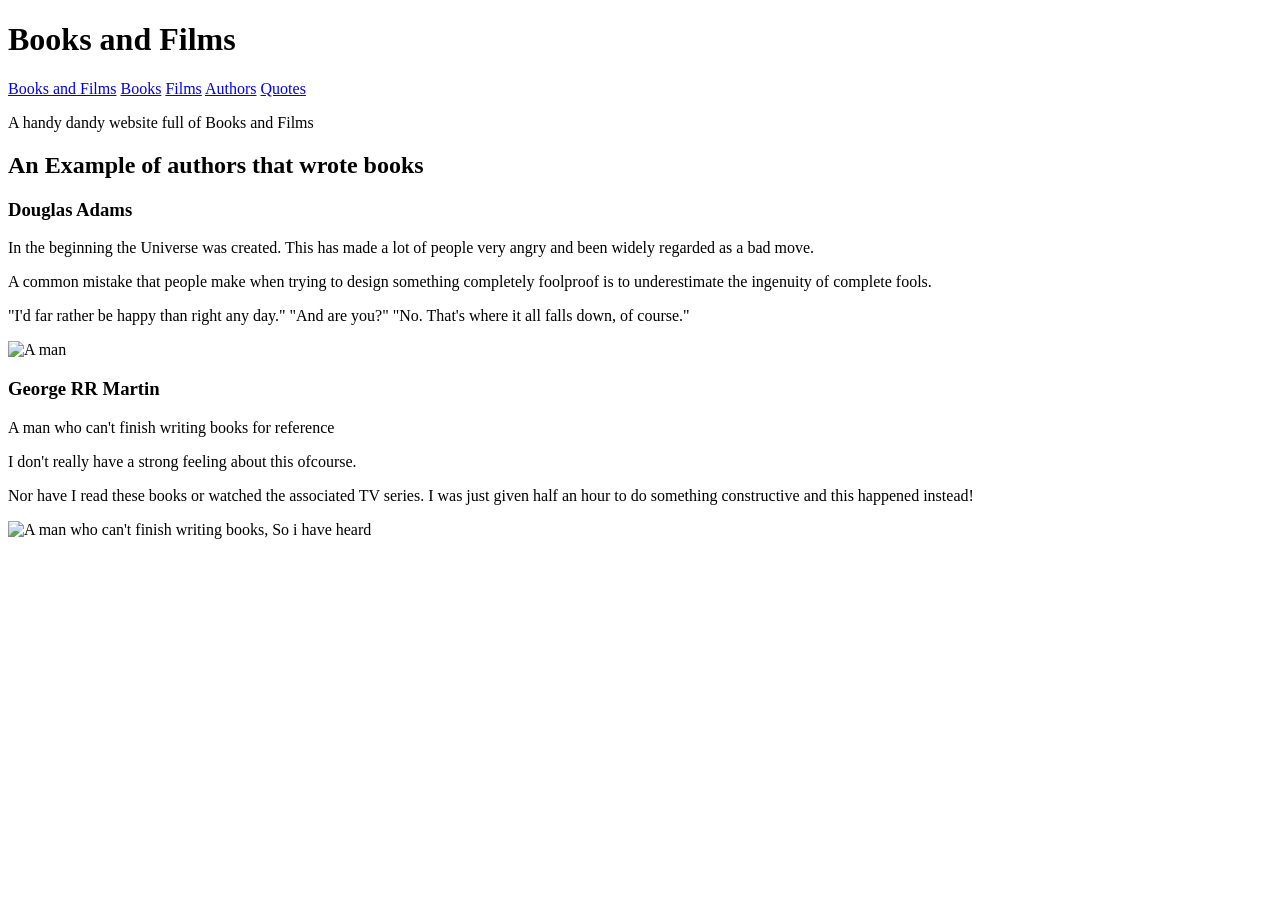
==== templates/index.html @ 83eef8ab "templates" ====
<!DOCTYPE html>
<html lang="en">
  <head>
    <meta charset="UTF-8">
    <meta name="viewport" content="width=device-width, initial-scale=1.0">
    <link rel="stylesheet" href="/static/style.css">
  </head>
  <body>
    <main>

      <h1>Books and Films</h1>  
      
        <nav>
          <a href="/">Books and Films</a>
          <a href="/books">Books</a>
          <a href="/films">Films</a>
          <a href="/authors">Authors</a>
          <a href="/quotes">Quotes</a>
        </nav>
        <p class="intro">
          A handy dandy website full of Books and Films
        </p>

        <h2>An Example of authors that wrote books</h2>

        <h3> Douglas Adams</h3>


        <p>In the beginning the Universe was created. This has made a lot of people very angry and been widely regarded as a bad move.</p>

        <p>A common mistake that people make when trying to design something completely foolproof is to underestimate the ingenuity of complete fools.</p>

        <p>"I'd far rather be happy than right any day."

        "And are you?"

        "No. That's where it all falls down, of course."</p>


        
        <img src="https://www.salon.com/app/uploads/2016/03/douglas_adams.jpg" alt="A man"> 



        <h3> George RR Martin </h3>
        <p>
          A man who can't finish writing books for reference
        </p>
        <p>
          I don't really have a strong feeling about this ofcourse.
        </p>
        <p>Nor have I read these books or watched the associated TV series. I was just given half an hour to do something constructive and this happened instead!</p>
        <img src="https://www.nationalworld.com/jpim-static/image/2024/02/27/16/23/Upcoming%20George%20RR%20Martin%20books.jpg?crop=3:2,smart&trim=&width=640&quality=65" alt="A man who can't finish writing books, So i have heard">
    </main>
  </body>
</html>
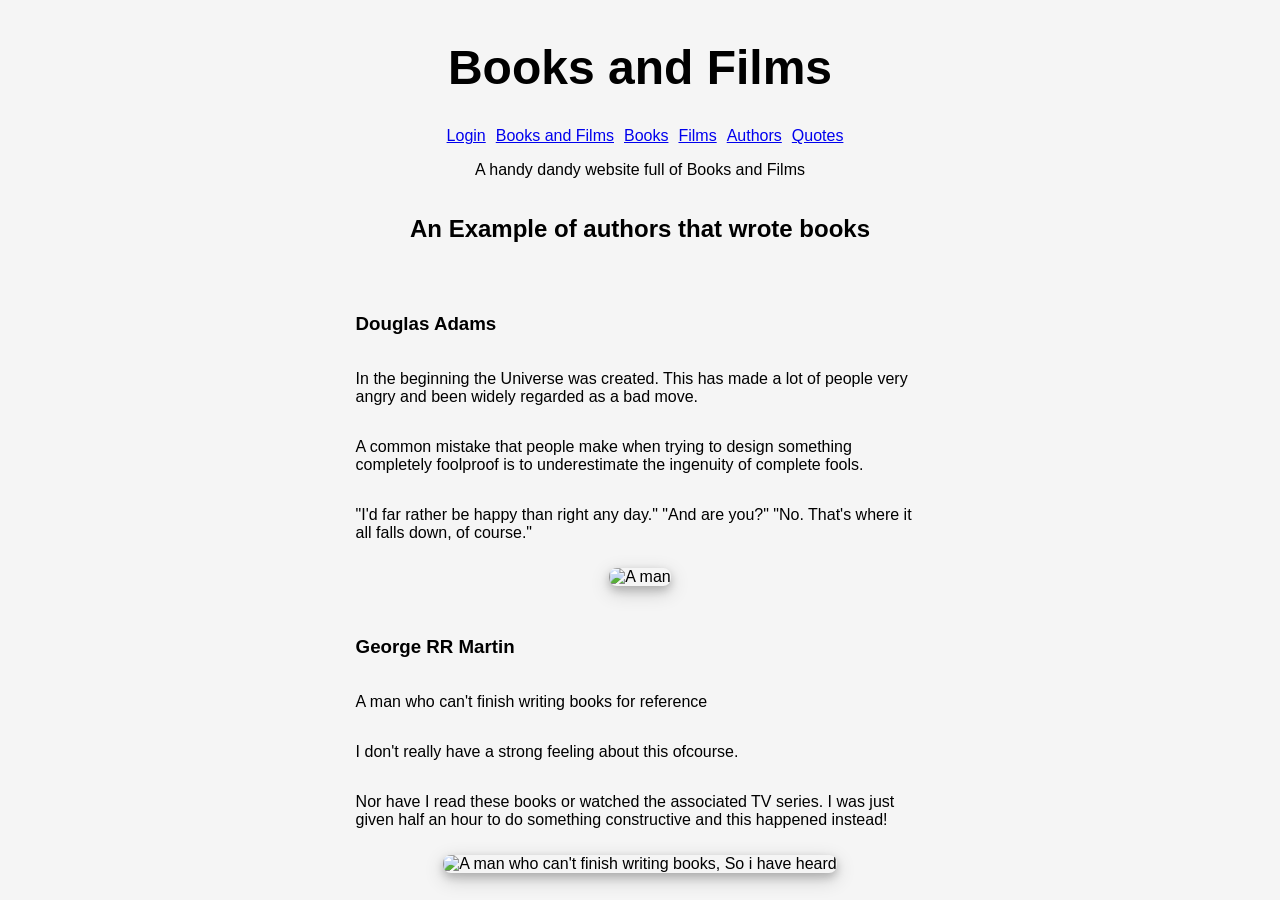
==== commit 9fe689f2: "html update nav" ====
--- a/templates/index.html
+++ b/templates/index.html
@@ -11,6 +11,7 @@
       <h1>Books and Films</h1>  
       
         <nav>
+          <a href="/signup_page">Login</a>
           <a href="/">Books and Films</a>
           <a href="/books">Books</a>
           <a href="/films">Films</a>
--- a/static/style.css
+++ b/static/style.css
@@ -0,0 +1,95 @@
+body {
+  background-color: #f5f5f5;
+}
+
+main {
+  font-family: sans-serif;
+  display: flex;
+  justify-content: center;
+  align-items: center;
+  flex-direction: column;
+}
+
+
+h1 {
+  font-weight: bold;
+  font-size:xxx-large;
+  color: black;
+  text-align: center;
+}
+
+nav {
+  width: 80%;
+  display: flex;
+  justify-content: center;
+  align-items: center;
+  flex-direction: row;
+}
+
+a {
+  padding-left: 10px;
+}
+
+img {
+  box-shadow: 0 4px 8px 0 rgba(0, 0, 0, 0.2), 0 6px 20px 0 rgba(0, 0, 0, 0.19);
+  border-radius: 8px;
+  text-align: center;
+  margin-top: 10px;
+}
+
+ul.no-bullets {
+  list-style-type: none; /* Remove bullets */
+  padding: 0; /* Remove padding */
+  margin: 0; /* Remove margins */
+}
+
+h3 {
+  margin-top: 50px;
+  width: 45%
+}
+
+p {
+  width: 45%;
+}
+
+.intro {
+  text-align: center;
+}
+
+li {
+  display: flex;
+  justify-content: center;
+  align-items: center;
+  flex-direction: column;
+}
+
+#list_heading {
+  margin-top: 50px;
+  width: 45%;
+  text-align: left;
+}
+
+form {
+  width: 80%;
+  display: flex;
+  justify-content: center;
+  align-items: center;
+  flex-direction: column;
+}
+
+input {
+  margin-top: 10px;
+  width: 50%;
+}
+
+#submit-button {
+  border-radius: 10px;
+  width: 20%;
+  background-color: blue;
+  color: white;
+  font-size: xx-large;
+}
+
+.thanks {
+  font-size: xx-large;
+}
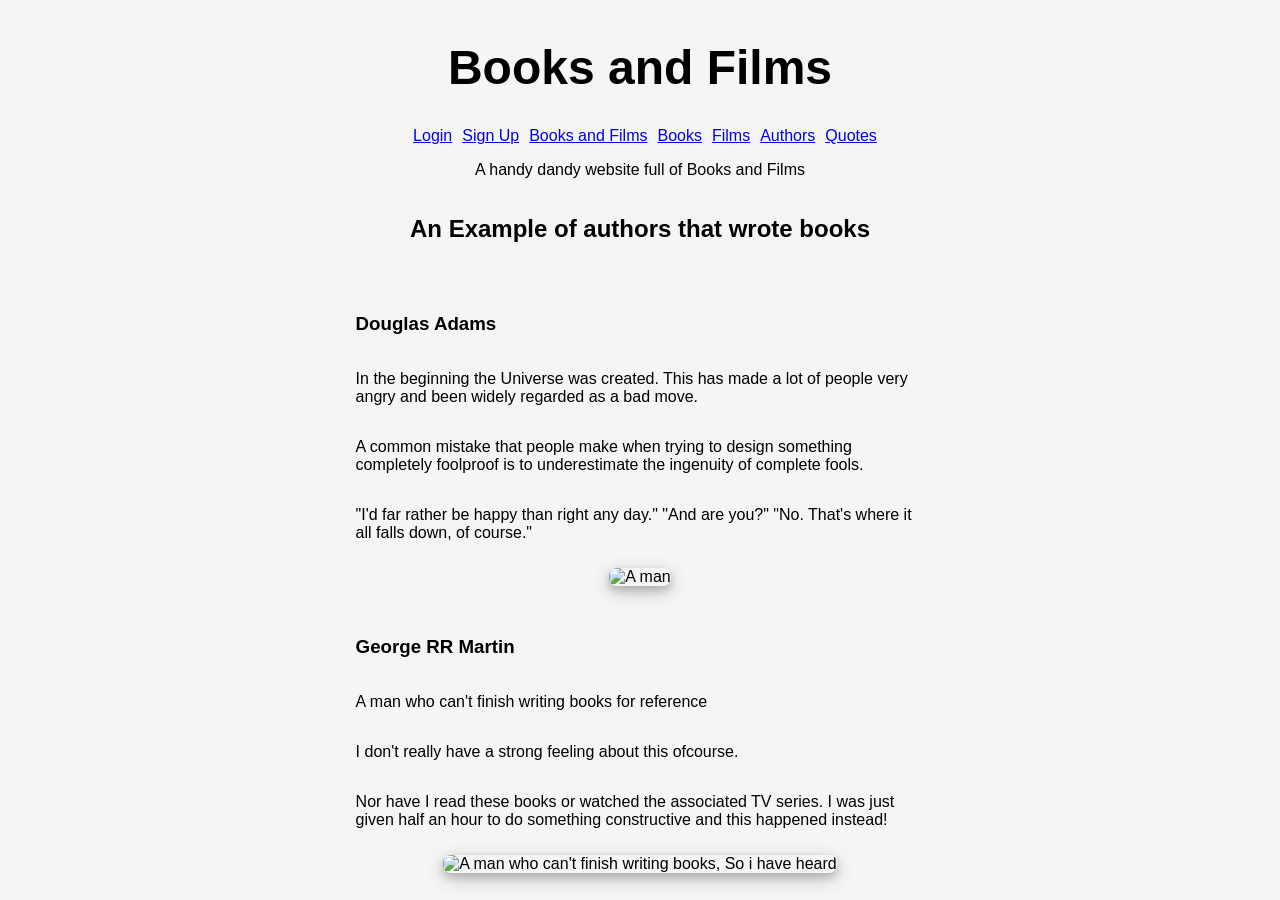
==== commit cd05c199: "update templates with login" ====
--- a/templates/index.html
+++ b/templates/index.html
@@ -11,7 +11,8 @@
       <h1>Books and Films</h1>  
       
         <nav>
-          <a href="/signup_page">Login</a>
+          <a href="/login_page">Login</a>
+          <a href="/signup_page">Sign Up</a>
           <a href="/">Books and Films</a>
           <a href="/books">Books</a>
           <a href="/films">Films</a>
